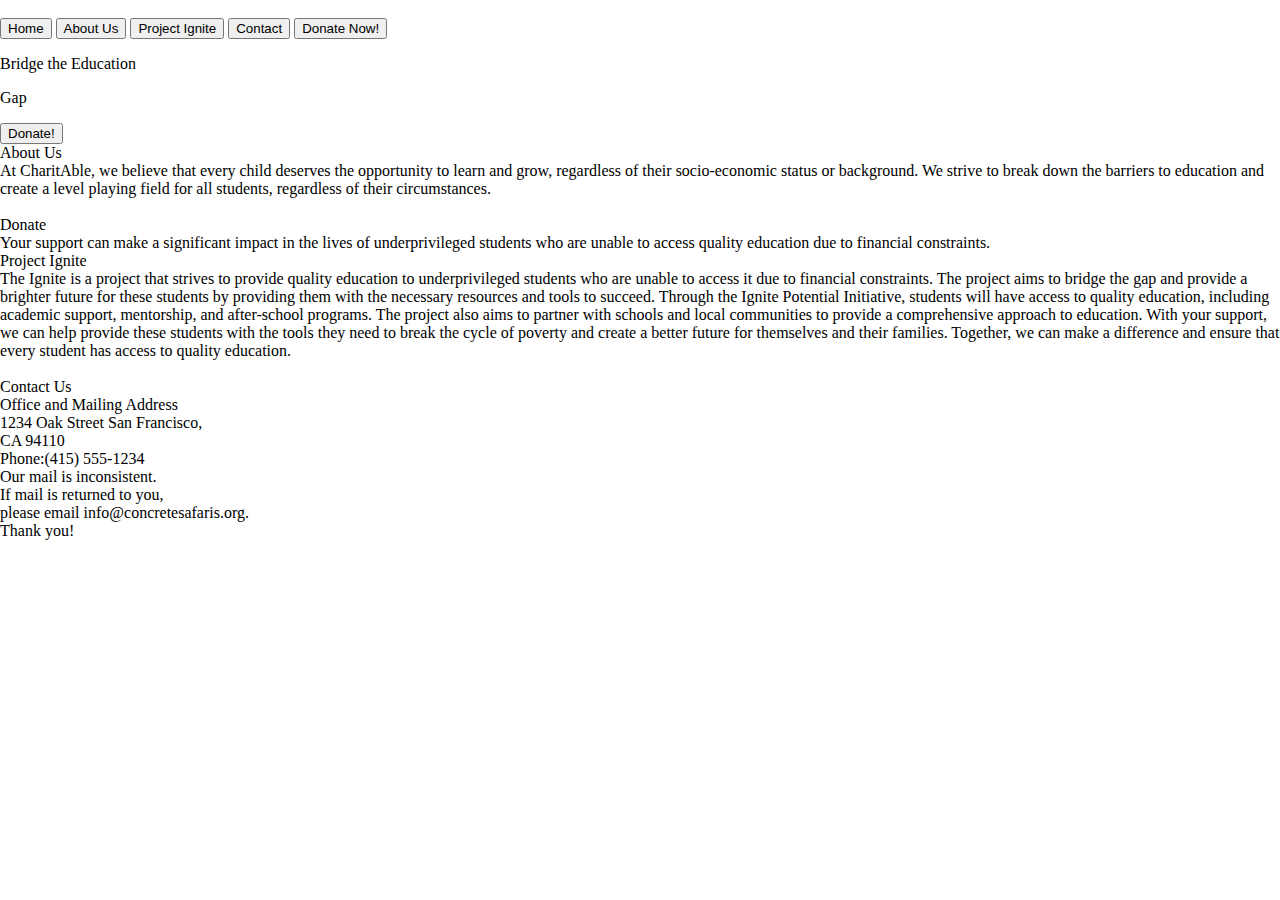
==== index.html @ 5e46af71 "Update and rename donate.html to index.html" ====
<!DOCTYPE html>
<html lang="en">
  <head>
    <link rel="preconnect" href="https://fonts.googleapis.com" />
    <link rel="preconnect" href="https://fonts.gstatic.com" crossorigin />
    <link
      href="https://fonts.googleapis.com/css2?family=Raleway:wght@300;400;600;900&display=swap"
      rel="stylesheet"
    />
    <link rel="preconnect" href="https://fonts.googleapis.com" />
    <link rel="preconnect" href="https://fonts.gstatic.com" crossorigin />
    <link
      href="https://fonts.googleapis.com/css2?family=Kelly+Slab&display=swap"
      rel="stylesheet"
    />
    <link rel="preconnect" href="https://fonts.googleapis.com" />
    <link rel="preconnect" href="https://fonts.gstatic.com" crossorigin />
    <link
      href="https://fonts.googleapis.com/css2?family=Lilita+One&display=swap"
      rel="stylesheet"
    />
    <link rel="preconnect" href="https://fonts.googleapis.com" />
    <link rel="preconnect" href="https://fonts.gstatic.com" crossorigin />
    <link
      href="https://fonts.googleapis.com/css2?family=Roboto:wght@300;400&display=swap"
      rel="stylesheet"
    />
    <link rel="stylesheet" href="styles.css" />
    <meta charset="UTF-8" />
    <meta http-equiv="X-UA-Compatible" content="IE=edge" />
    <meta name="viewport" content="width=device-width, initial-scale=1.0" />
    <title>Donate Now!</title>
  </head>
  <body style="margin: 0">
    <div class="header">
      <div class="left-section">
        <img class="logo" src="logo.png" alt="" />
      </div>
      <div class="right-section">
        <a href="#1"><button class="home-button">Home</button></a>
        <a href="#2"><button class="about-button">About Us</button></a>
        <a href="#3"><button class="ignite-button">Project Ignite</button></a>
        <a href="#4"><button class="contact-button">Contact</button></a>
        <button
          onclick="window.open('https://rzp.io/l/pDn5jRc2')"
          class="donate-now-button"
        >
          Donate Now!
        </button>
      </div>
    </div>
    <div id="1" class="home">
      <div class="slogan">
        <p>Bridge the Education</p>
        <p>Gap</p>
      </div>
      <button
        onclick="window.open('https://rzp.io/l/pDn5jRc2')"
        class="donate-button"
      >
        Donate!
      </button>
    </div>
    <div id="2" class="about-us">
      <div class="about-us-title">About Us</div>
      <div class="about-us-text">
        At CharitAble, we believe that every child deserves the
        opportunity to learn and grow, regardless of their socio-economic status
        or background. We strive to break down the barriers to education and
        create a level playing field for all students, regardless of their
        circumstances.
      </div>
      <img class="hand-image" src="hand.webp" alt="" />
      <div class="donate-title">Donate</div>
      <div class="donate-text">
        Your support can make a significant impact in the lives of
        underprivileged students who are unable to access quality education due
        to financial constraints.
      </div>
    </div>
    <span></span>
    </div>
    <div id="3" class="project-details">
      <div class="project-title">Project Ignite</div>
      <div class="project-info">
        The Ignite is a project that strives to provide quality education to
        underprivileged students who are unable to access it due to financial
        constraints. The project aims to bridge the gap and provide a brighter
        future for these students by providing them with the necessary resources
        and tools to succeed. Through the Ignite Potential Initiative, students
        will have access to quality education, including academic support,
        mentorship, and after-school programs. The project also aims to partner
        with schools and local communities to provide a comprehensive approach
        to education. With your support, we can help provide these students with
        the tools they need to break the cycle of poverty and create a better
        future for themselves and their families. Together, we can make a
        difference and ensure that every student has access to quality
        education.
      </div>
      <img class="ignite" src="ignite.jpg" alt="" />
    </div>
    <div id="4" class="contact-info">
      <div class="adress-title">Contact Us</div>
      <div class="adress-type">Office and Mailing Address</div>
      <div class="adress">
        1234 Oak Street San Francisco,<br />
        CA 94110 <br />
        Phone:(415) 555-1234
      </div>
      <div class="note">
        Our mail is inconsistent. <br />
        If mail is returned to you, <br />
        please email info@concretesafaris.org. <br />
        Thank you!
      </div>
    </div>
    </script>
  </body>
</html>
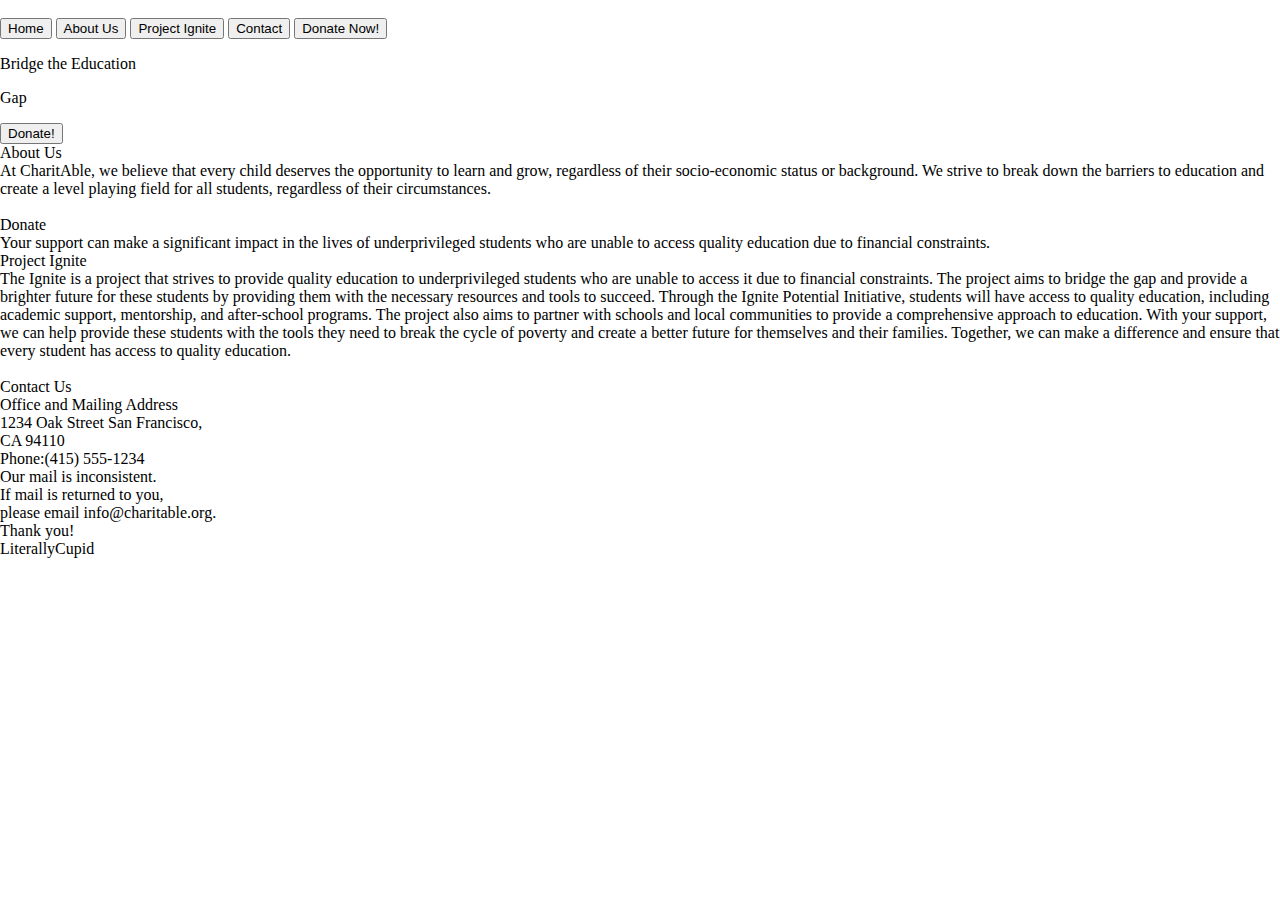
==== commit 65445172: "Update index.html" ====
--- a/index.html
+++ b/index.html
@@ -25,11 +25,14 @@
       href="https://fonts.googleapis.com/css2?family=Roboto:wght@300;400&display=swap"
       rel="stylesheet"
     />
+    <link rel="preconnect" href="https://fonts.googleapis.com">
+    <link rel="preconnect" href="https://fonts.gstatic.com" crossorigin>
+    <link href="https://fonts.googleapis.com/css2?family=Darumadrop+One&display=swap" rel="stylesheet">
     <link rel="stylesheet" href="styles.css" />
     <meta charset="UTF-8" />
     <meta http-equiv="X-UA-Compatible" content="IE=edge" />
     <meta name="viewport" content="width=device-width, initial-scale=1.0" />
-    <title>Donate Now!</title>
+    <title>CharitAble</title>
   </head>
   <body style="margin: 0">
     <div class="header">
@@ -110,10 +113,11 @@
       <div class="note">
         Our mail is inconsistent. <br />
         If mail is returned to you, <br />
-        please email info@concretesafaris.org. <br />
+        please email info@charitable.org. <br />
         Thank you!
       </div>
     </div>
+    <div class="auth">LiterallyCupid</div>
     </script>
   </body>
 </html>
